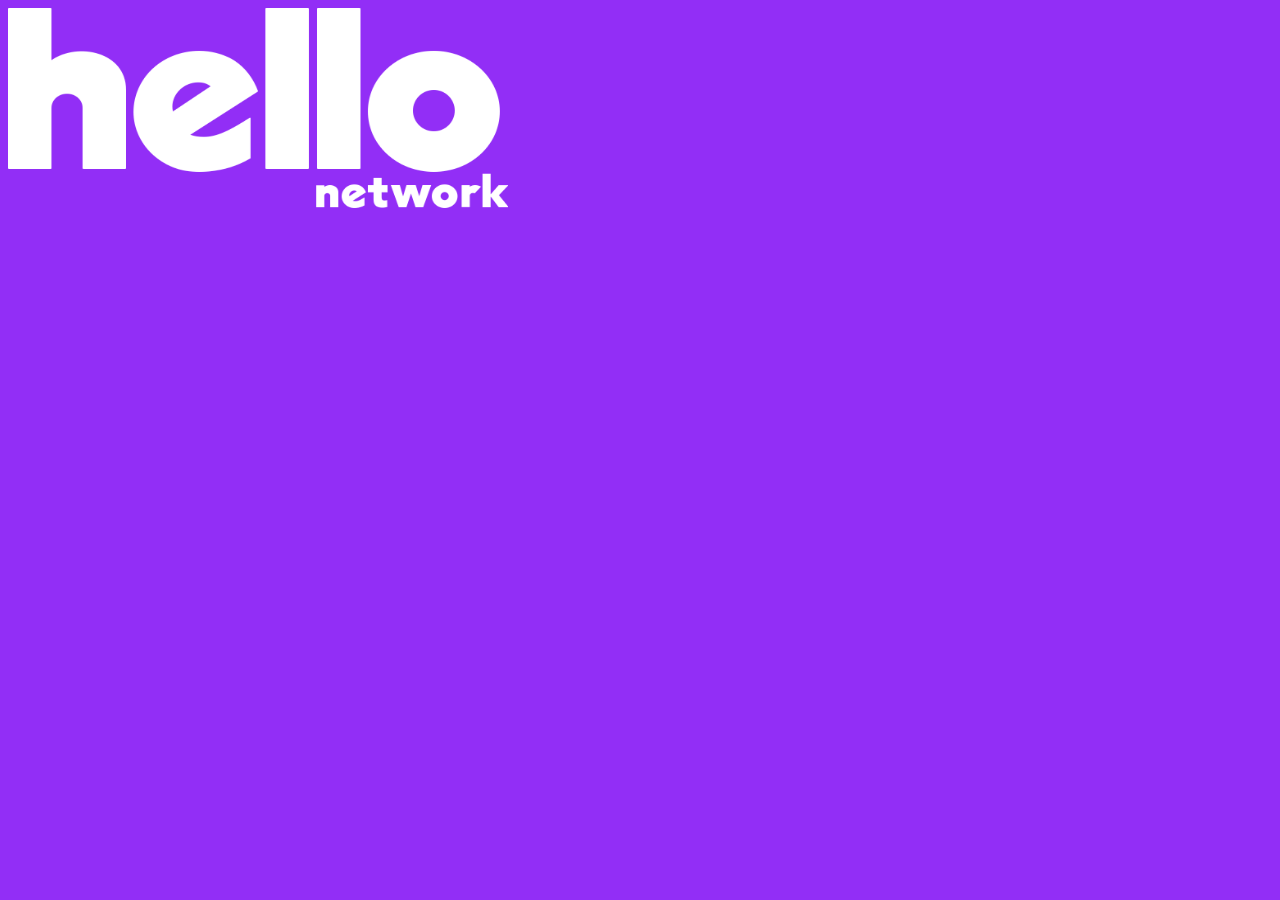
==== index1.html @ 516c22eb "first commit" ====
<!DOCTYPE html>
<html lang="en">
<head>
    <meta charset="UTF-8">
    <meta name="viewport" content="width=device-width, initial-scale=1.0">
    <title>hello network</title>
    <link rel="icon" type="img/png" href="img/favicon2.png">
    <link rel="stylesheet" href="css/style2.css">
</head>
<body>
   <div>
 <img class="banner" src="img/banner_img.png" alt="banner_img">
   </div> 
</body>
</html>
---- css/style2.css ----
body{
    max-height: 120vh;
    background-color: rgba(128, 11, 245, 0.856);
}

.banner{
align-content: center;
 width: 500px;
 max-height: 200px;
 
}
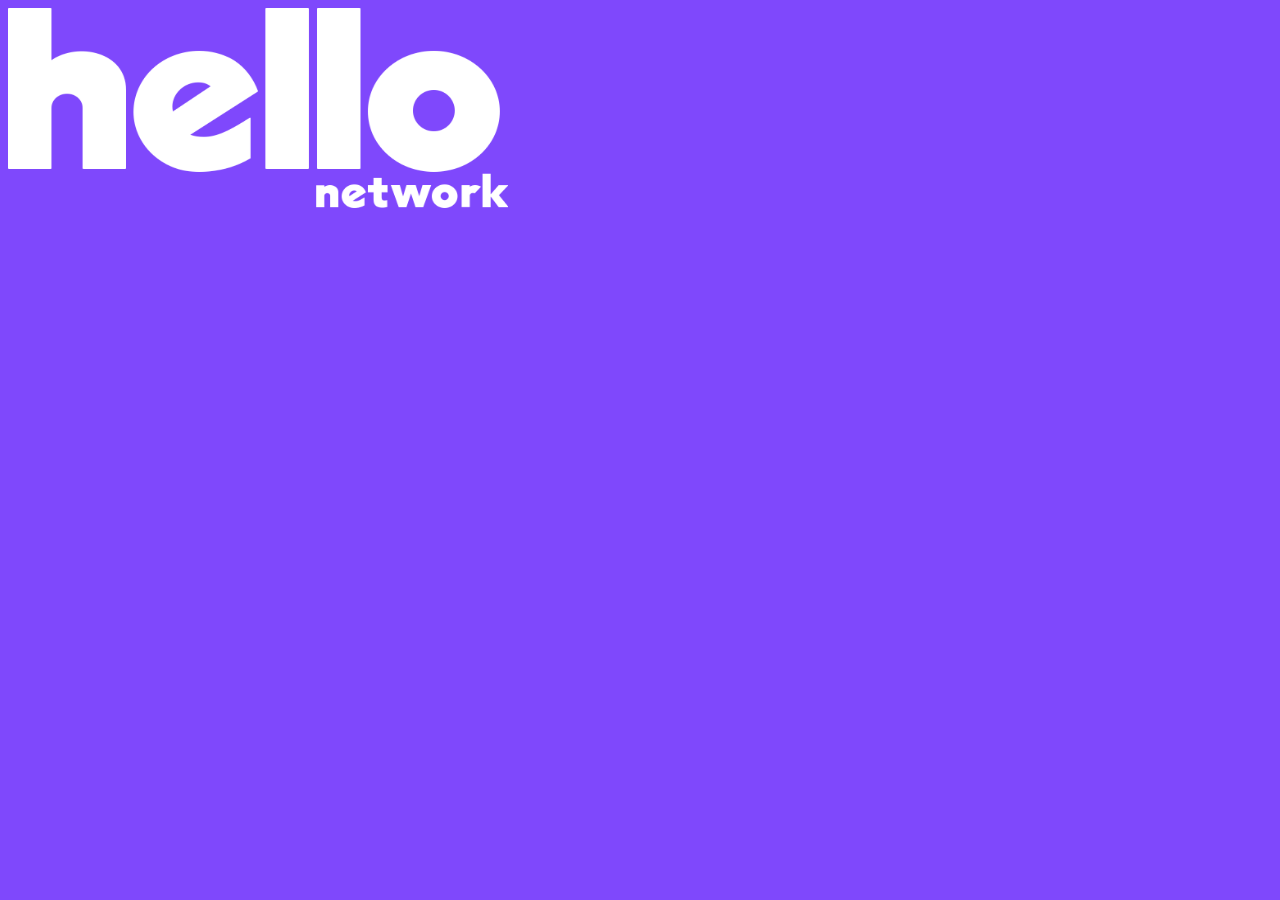
==== commit ebd3a233: "first commit" ====
--- a/index1.html
+++ b/index1.html
@@ -8,7 +8,7 @@
     <link rel="stylesheet" href="css/style2.css">
 </head>
 <body>
-   <div>
+   <div id="header">
  <img class="banner" src="img/banner_img.png" alt="banner_img">
    </div> 
 </body>
--- a/css/style2.css
+++ b/css/style2.css
@@ -1,11 +1,12 @@
 body{
     max-height: 120vh;
-    background-color: rgba(128, 11, 245, 0.856);
+    background-color: rgba(107, 44, 252, 0.863);
 }
 
 .banner{
-align-content: center;
  width: 500px;
  max-height: 200px;
  
-}+}
+
+#h
